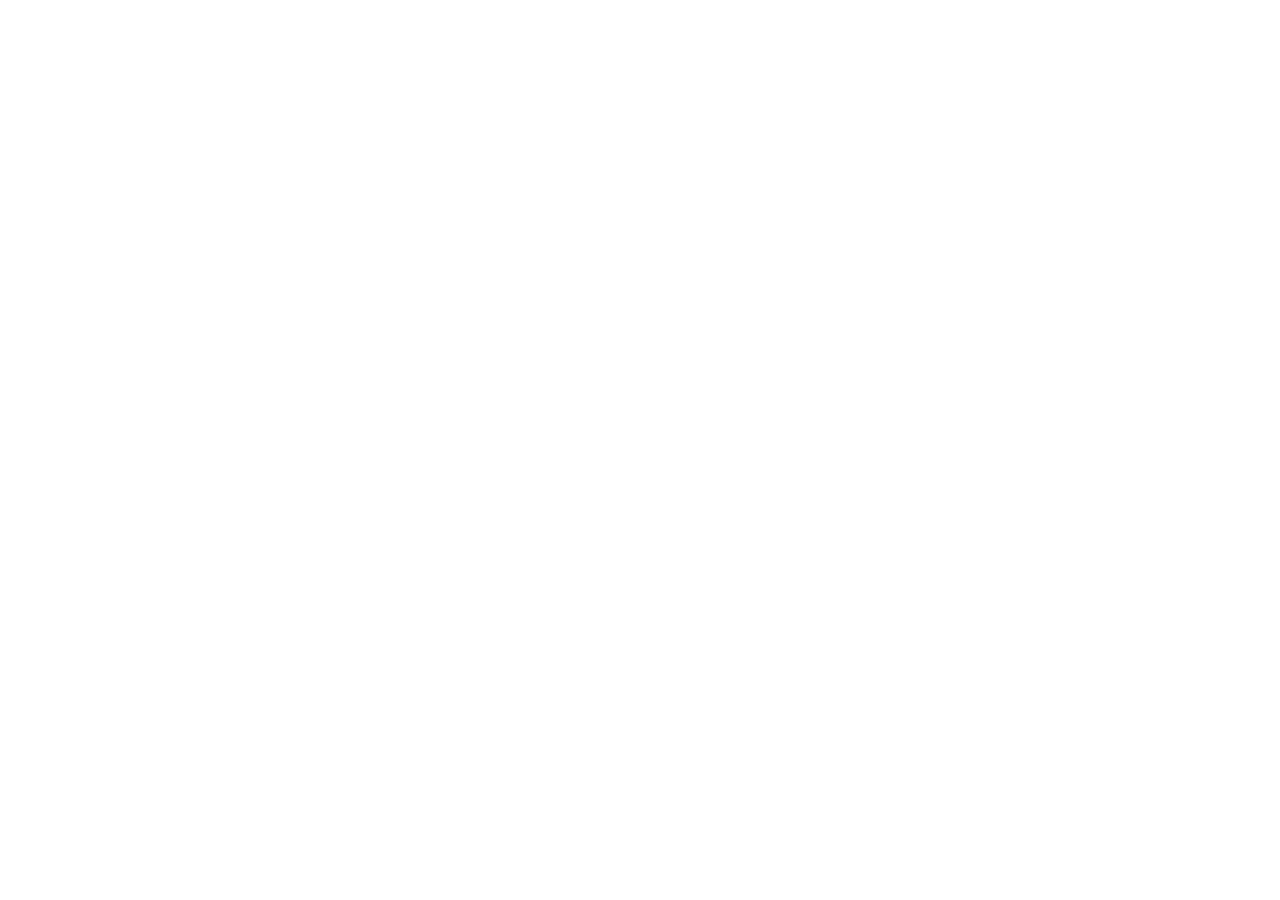
==== app/static/index.html @ 446fc7c5 "Initial commit: ContextIQ with dev tooling and test fixes Project baseline plus dev setup (pyproject" ====
<!doctype html>
<html lang="en">
<head>
  <meta charset="utf-8">
  <meta name="viewport" content="width=device-width, initial-scale=1">
  <meta name="theme-color" content="#0A2A66">
  <title>ContextIQ</title>
  <link rel="icon" href="data:image/svg+xml,%3Csvg xmlns=%22http://www.w3.org/2000/svg%22 viewBox=%220 0 24 24%22%3E%3Crect width=%2224%22 height=%2224%22 rx=%227%22 fill=%22%23009CDE%22/%3E%3Cpath d=%22M12 12L24 12A12 12 0 0 1 12 24Z%22 fill=%22%23FFC439%22/%3E%3C/svg%3E">
  <link rel="preconnect" href="https://fonts.googleapis.com">
  <link rel="preconnect" href="https://fonts.gstatic.com" crossorigin>
  <link href="https://fonts.googleapis.com/css2?family=Figtree:wght@400;500;600;700;800&display=swap" rel="stylesheet">
  <link rel="stylesheet" href="/static/app.css">
</head>
<body>
<header class="nav" id="nav" hidden>
  <div class="nav-in">
    <a class="brand" href="#home" aria-label="ContextIQ home"><span class="mark" aria-hidden="true"></span>ContextIQ</a>
    <nav class="links" aria-label="Main">
      <button data-tab="home">Home</button>
      <button data-tab="cart">Cart</button>
      <button data-tab="budget">Budget</button>
      <button data-tab="invest">Invest</button>
      <button data-tab="history">History</button>
      <button data-tab="notices">1-Way Notices</button>
    </nav>
    <div class="nav-right">
      <div class="acct" id="acct" role="group" aria-label="Active account"></div>
      <button class="nav-icon" id="mic" aria-label="Ask by voice" aria-pressed="false"></button>
      <div class="bell-wrap">
        <button class="nav-icon" id="bell" aria-label="Notifications" aria-expanded="false"><span class="badge" id="badge" hidden></span></button>
        <div class="dropdown" id="notes" hidden></div>
      </div>
      <button class="avatar" id="me" aria-label="Your settings"></button>
    </div>
  </div>
</header>

<main id="app" tabindex="-1"></main>

<button class="ask-fab" id="askfab" hidden><span class="dot"></span>Ask ContextIQ</button>
<aside class="assistant" id="assistant" hidden aria-label="Assistant">
  <div class="as-head"><b>ContextIQ assistant</b><button class="x" id="asclose" aria-label="Close">×</button></div>
  <div class="as-log" id="log" aria-live="polite"></div>
  <div class="chips" id="sugg"></div>
  <form class="as-bar" id="askf"><input id="q" placeholder="Ask about a purchase, cart item, bill or budget" autocomplete="off" aria-label="Your question"><button class="btn primary">Send</button></form>
</aside>

<div class="toasts" id="toasts" aria-live="polite"></div>

<dialog id="sheet" class="modal"><button class="x modal-x" aria-label="Close" onclick="this.closest('dialog').close()">×</button><div class="modal-body" id="sheet-body"></div></dialog>

<dialog id="stepup" class="modal">
  <div class="modal-body">
    <h2>Confirm it's you</h2>
    <p class="muted" id="stepup-why"></p>
    <p class="hint">In the real app this code arrives on your phone. For the demo it's here: <strong id="stepup-code" class="num"></strong></p>
    <label class="field">6-digit code<input type="text" id="stepup-input" inputmode="numeric" autocomplete="one-time-code" maxlength="6"></label>
    <button class="btn primary wide" id="stepup-ok">Confirm payment</button>
    <button class="btn ghost wide" id="stepup-cancel">Cancel</button>
  </div>
</dialog>

<script src="/static/app.js"></script>
</body>
</html>
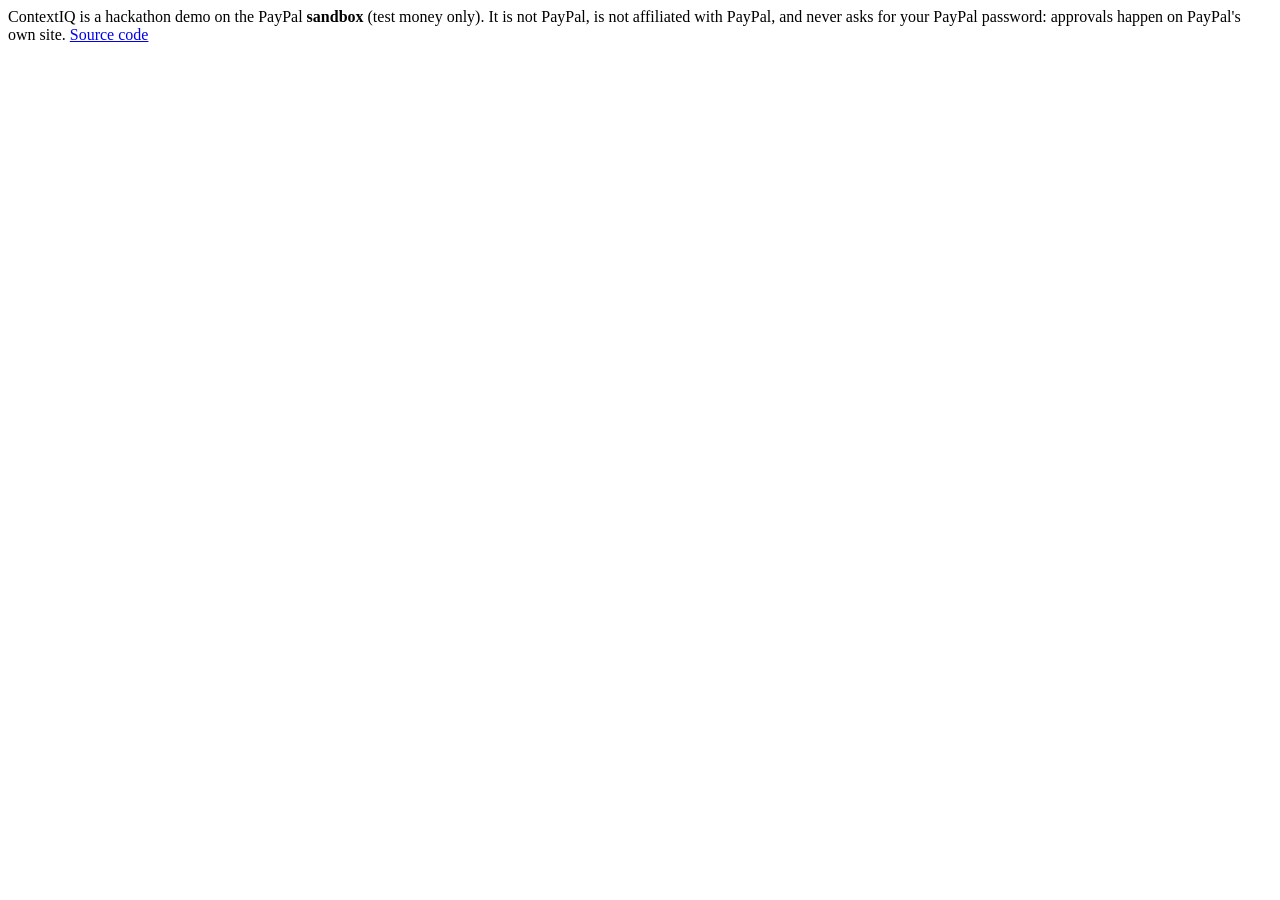
==== commit d88c16ff: "Reduce phishing false-positive signals; allow Search Console verification Google Safe Browsing flagg" ====
--- a/app/static/index.html
+++ b/app/static/index.html
@@ -5,11 +5,12 @@
   <meta name="viewport" content="width=device-width, initial-scale=1">
   <meta name="theme-color" content="#0A2A66">
   <title>ContextIQ</title>
+  <meta name="description" content="ContextIQ: a hackathon demo of an AI agent that keeps evidence for each payment and answers disputes. Runs on the PayPal sandbox; not affiliated with PayPal.">
   <link rel="icon" href="data:image/svg+xml,%3Csvg xmlns=%22http://www.w3.org/2000/svg%22 viewBox=%220 0 24 24%22%3E%3Crect width=%2224%22 height=%2224%22 rx=%227%22 fill=%22%23009CDE%22/%3E%3Cpath d=%22M12 12L24 12A12 12 0 0 1 12 24Z%22 fill=%22%23FFC439%22/%3E%3C/svg%3E">
   <link rel="preconnect" href="https://fonts.googleapis.com">
   <link rel="preconnect" href="https://fonts.gstatic.com" crossorigin>
   <link href="https://fonts.googleapis.com/css2?family=Figtree:wght@400;500;600;700;800&display=swap" rel="stylesheet">
-  <link rel="stylesheet" href="/static/app.css">
+  <link rel="stylesheet" href="/static/app.css?v=7">
 </head>
 <body>
 <header class="nav" id="nav" hidden>
@@ -19,11 +20,22 @@
       <button data-tab="home">Home</button>
       <button data-tab="cart">Cart</button>
       <button data-tab="budget">Budget</button>
-      <button data-tab="invest">Invest</button>
+      <button data-tab="invest" class="minor">Invest</button>
       <button data-tab="history">History</button>
-      <button data-tab="notices">1-Way Notices</button>
+      <div class="more-wrap">
+        <button class="more-btn" id="morebtn" type="button" aria-expanded="false" aria-haspopup="true">More</button>
+        <div class="dropdown more-menu" id="moremenu" hidden>
+          <button data-tab="notices">1-Way Notices</button>
+          <a href="/console">Under the hood: agents, models, audit</a>
+          <button id="tourbtn" type="button">Judge tour</button>
+        </div>
+      </div>
     </nav>
     <div class="nav-right">
+      <div class="acct role" id="role" role="group" aria-label="Viewing as">
+        <button data-user="alex" aria-pressed="true">Buyer</button>
+        <button data-user="brightmart" aria-pressed="false">Seller</button>
+      </div>
       <div class="acct" id="acct" role="group" aria-label="Active account"></div>
       <button class="nav-icon" id="mic" aria-label="Ask by voice" aria-pressed="false"></button>
       <div class="bell-wrap">
@@ -35,6 +47,7 @@
   </div>
 </header>
 
+<div class="tour" id="tour" hidden></div>
 <main id="app" tabindex="-1"></main>
 
 <button class="ask-fab" id="askfab" hidden><span class="dot"></span>Ask ContextIQ</button>
@@ -46,6 +59,7 @@
 </aside>
 
 <div class="toasts" id="toasts" aria-live="polite"></div>
+<footer class="demo-note">ContextIQ is a hackathon demo on the PayPal <b>sandbox</b> (test money only). It is not PayPal, is not affiliated with PayPal, and never asks for your PayPal password: approvals happen on PayPal's own site. <a href="https://github.com/SandeshSatishhNaik/contextiq">Source code</a></footer>
 
 <dialog id="sheet" class="modal"><button class="x modal-x" aria-label="Close" onclick="this.closest('dialog').close()">×</button><div class="modal-body" id="sheet-body"></div></dialog>
 
@@ -60,6 +74,6 @@
   </div>
 </dialog>
 
-<script src="/static/app.js"></script>
+<script src="/static/app.js?v=6"></script>
 </body>
 </html>
